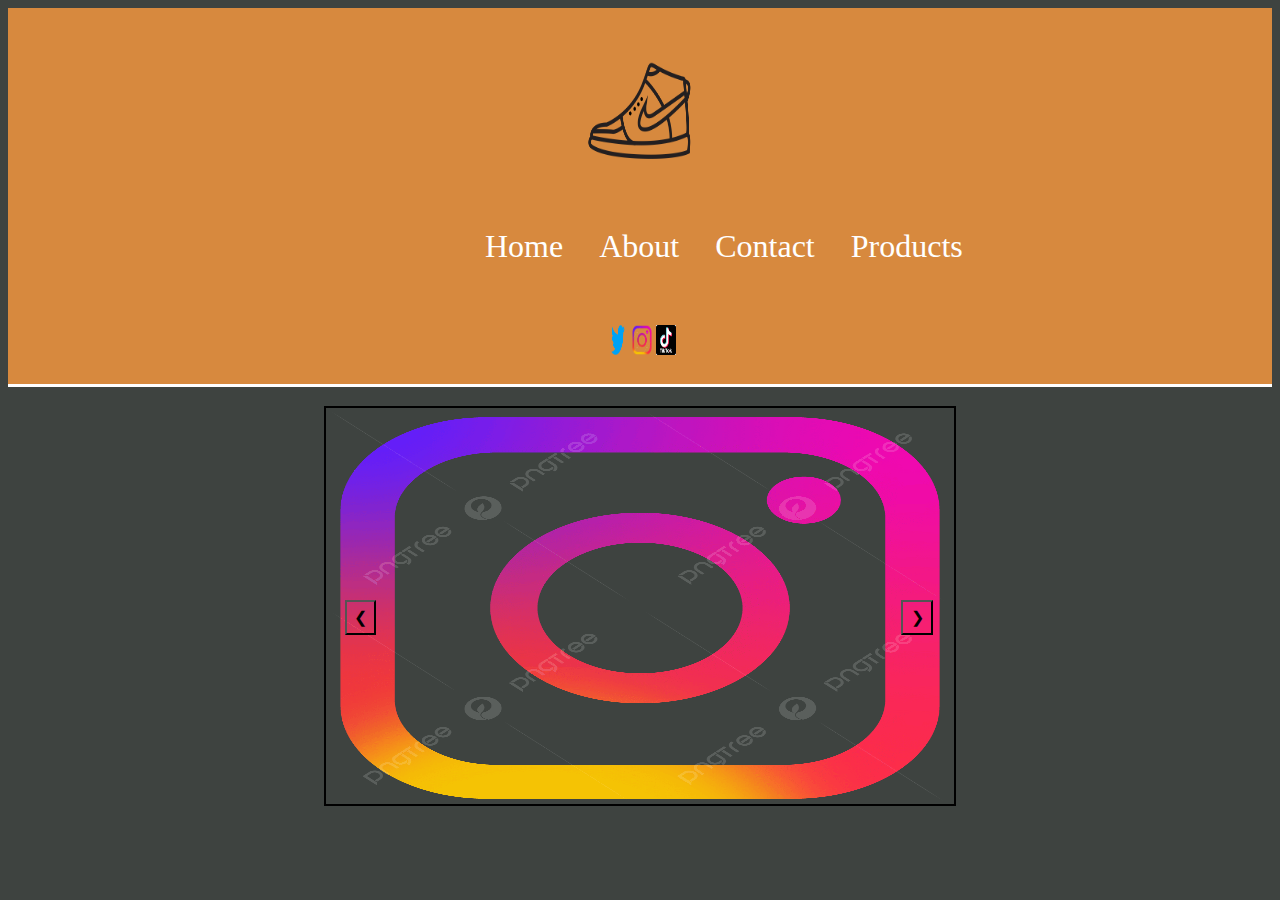
==== index.html @ c5b34c48 "cool" ====
<!DOCTYPE html>
<html>
<head>
    <link rel="stylesheet" href="styles.css">
</head>
<body>
    <header>
        <img id="logo" src="logo.png">
        <nav>
            <div class="links-container">
                <a class="underline" href="home.html">Home</a>
                <a class="underline" href="about.html">About</a>
                <a class="underline" href="contact.html">Contact</a>
                <a class="underline" href="products.html">Products</a>
            </div>
        </nav>
        <div class="clear"></div>
        <div class="socials-container">
            <img class="socials" src="twitter.png">
            <img class="socials" src="instagram.png">
            <img class="socials" src="tiktok.png">
        </div>
    </header> 
    <div class="manualslideshow">
        <img class="slideshow" src="instagram.png">
        <img class="slideshow" src="logo.png">
        <img class="slideshow" src="shoes.jpg">
        <img class="slideshow" src="twitter.png">
        <img class="slideshow" src="tiktok.png">

        <button class="leftbutton" onclick="plusDivs(-1)">&#10094;</button>
        <button class="rightbutton" onclick="plusDivs(1)">&#10095;</button>
    </div>
    <div class="aboutSection">
    </div>
    <script>
        let slideIndex = 1;
        showDivs(slideIndex);

        function plusDivs(n) {
            showDivs(slideIndex += n);
        }

        function showDivs(n) {
            let i;
            let x = document.getElementsByClassName("slideshow");
            if (n > x.length) { slideIndex = 1 }
            if (n < 1) { slideIndex = x.length };
            for (i = 0; i < x.length; i++) {
                x[i].style.display = "none";
            }
            x[slideIndex - 1].style.display = "block";
        }
    </script>
</body>

</html>
---- styles.css ----
/* 
3E4340
215A8D
6CABD8
E6DBC3
D7893E
*/


* {
    box-sizing: border-box;
}

body {
    background-color: #3E4340;
}

nav {
    width: 100%;
    padding: 3px 3px;
    height: 100px;
    word-spacing: 2em;
    margin-left: 37.5%;
    margin-top: 1%;
}

.underline {
    text-decoration: none;
    color: white;
    font-size: 200%;
}

.socials {
    width: 3%;
    height: 30px;
}

.links-container {
    float: left;
}

.socials-container {
    margin-left: 47.5%;
    margin-bottom: 2%;

}

header {
    background-color: #D7893E;
    border-bottom: solid rgb(255, 255, 255) 3px;

}

#logo {
    margin-left: 45%;
    width: 10%;
    height: 200px;
}

.manualslideshow {
    width: 50%;
    height: 400px;
    margin-left: 25%;
    margin-top: 1.5%;
    border: solid 2px black;
}

.slideshow {
    height: 400px;
    width: 100%;
}

.clear {
    clear: both;
}

.leftbutton, .rightbutton {
    background-color: rgba(0,0,0,0);
    width: 5%;
    padding: 1%;
    font-size: 100%;
    position:relative;
    top:-13em;
    
}

.leftbutton:hover, .rightbutton:hover {
    background-color: gray;
}

.rightbutton {
    margin-left: 83%;
}

.leftbutton {
    margin-left: 3%;
}
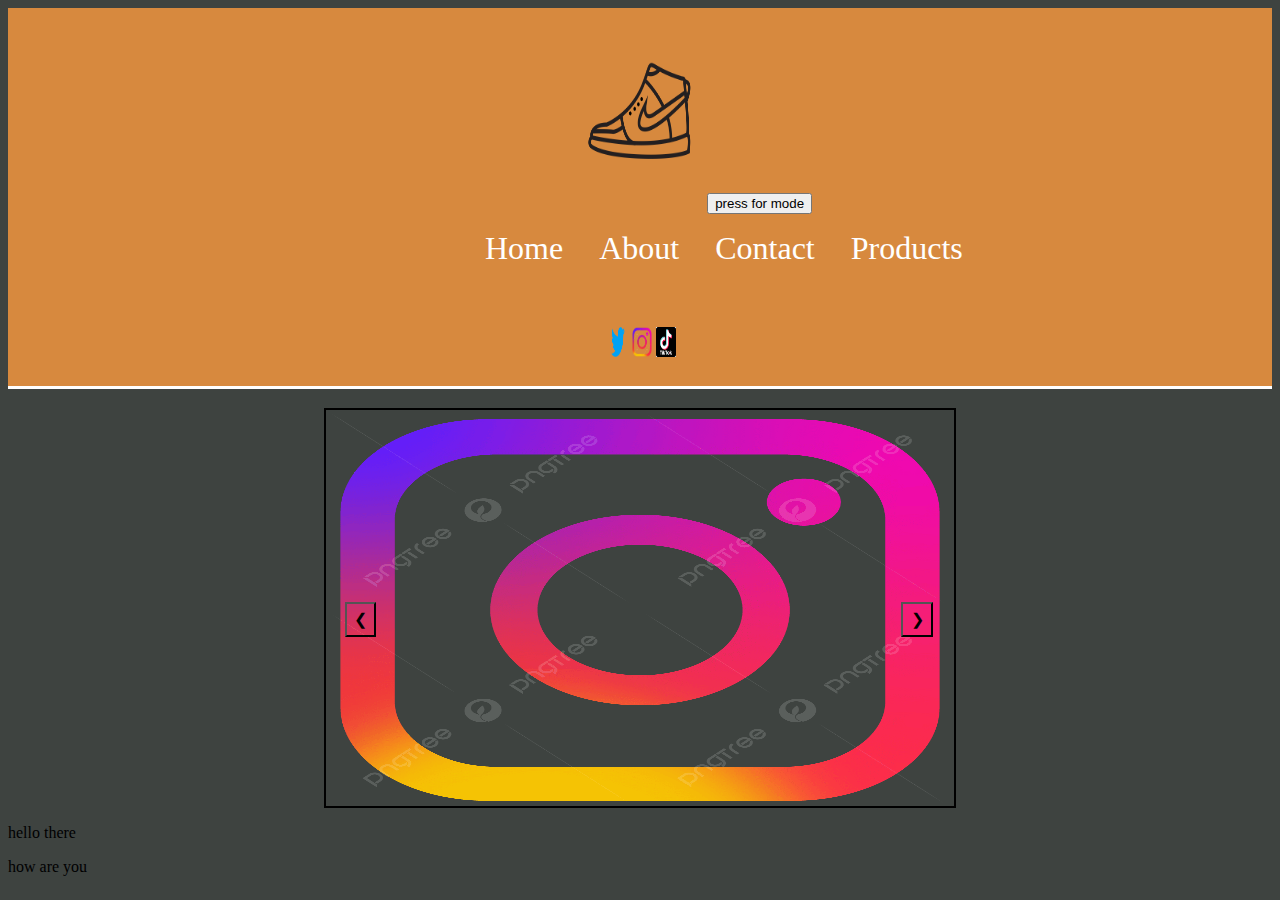
==== commit 71f90cfe: "cool" ====
--- a/index.html
+++ b/index.html
@@ -1,11 +1,14 @@
 <!DOCTYPE html>
 <html>
+
 <head>
     <link rel="stylesheet" href="styles.css">
 </head>
+
 <body>
     <header>
         <img id="logo" src="logo.png">
+        <button id="button1" onclick="mode()">press for mode</button>
         <nav>
             <div class="links-container">
                 <a class="underline" href="home.html">Home</a>
@@ -20,7 +23,7 @@
             <img class="socials" src="instagram.png">
             <img class="socials" src="tiktok.png">
         </div>
-    </header> 
+    </header>
     <div class="manualslideshow">
         <img class="slideshow" src="instagram.png">
         <img class="slideshow" src="logo.png">
@@ -33,7 +36,10 @@
     </div>
     <div class="aboutSection">
     </div>
+    <p>hello there</p>
+    <p>how are you</p>
     <script>
+        let currentModeValue = false;
         let slideIndex = 1;
         showDivs(slideIndex);
 
@@ -51,6 +57,29 @@
             }
             x[slideIndex - 1].style.display = "block";
         }
+        function mode() {
+            console.log("test", currentModeValue)
+            if (currentModeValue === false) {
+                console.log(currentModeValue)
+                document.body.style.backgroundColor = "black";
+                let allP = document.querySelectorAll("p");
+                document.body.style.color = "white"
+                currentModeValue = true;
+                console.log(currentModeValue)
+
+            }
+            else {
+                console.log("hehehehe")
+
+                document.body.style.backgroundColor = "white";
+                let allP = document.querySelectorAll("p");
+                document.body.style.color = "black"
+                currentModeValue = false;
+                console.log("hahahaha")
+
+            }
+        }
+
     </script>
 </body>
 
--- a/styles.css
+++ b/styles.css
@@ -16,7 +16,6 @@
 }
 
 nav {
-    width: 100%;
     padding: 3px 3px;
     height: 100px;
     word-spacing: 2em;
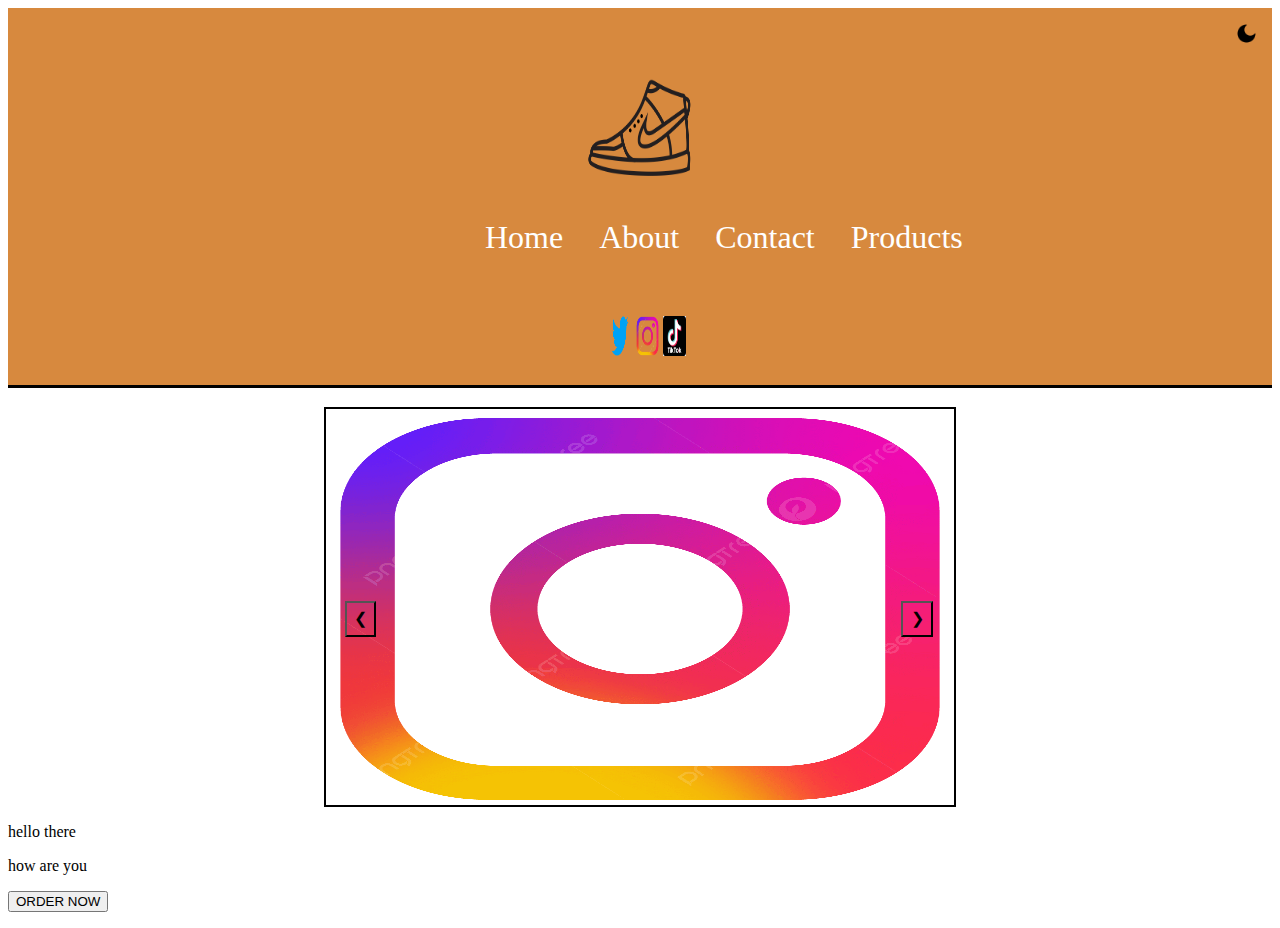
==== commit 27fbbe8c: "added lots (not really)" ====
--- a/index.html
+++ b/index.html
@@ -6,15 +6,16 @@
 </head>
 
 <body>
-    <header>
+    <header id="header">
+        <input id="mode" onclick="mode()" type="image" src="dark.png">
         <img id="logo" src="logo.png">
-        <button id="button1" onclick="mode()">press for mode</button>
+       
         <nav>
             <div class="links-container">
-                <a class="underline" href="home.html">Home</a>
-                <a class="underline" href="about.html">About</a>
-                <a class="underline" href="contact.html">Contact</a>
-                <a class="underline" href="products.html">Products</a>
+                <a onmouseover="underline()" class="underline" href="home.html">Home</a>
+                <a onmouseover="underline()" class="underline" href="about.html">About</a>
+                <a onmouseover="underline()" class="underline" href="contact.html">Contact</a>
+                <a onmouseover="underline()" class="underline" href="products.html">Products</a>
             </div>
         </nav>
         <div class="clear"></div>
@@ -24,7 +25,7 @@
             <img class="socials" src="tiktok.png">
         </div>
     </header>
-    <div class="manualslideshow">
+    <div id="theslides" class="manualslideshow">
         <img class="slideshow" src="instagram.png">
         <img class="slideshow" src="logo.png">
         <img class="slideshow" src="shoes.jpg">
@@ -38,6 +39,12 @@
     </div>
     <p>hello there</p>
     <p>how are you</p>
+    <button>ORDER NOW</button>
+    <div>
+        <p><pre></pre>
+
+        </p>
+    </div>
     <script>
         let currentModeValue = false;
         let slideIndex = 1;
@@ -57,28 +64,32 @@
             }
             x[slideIndex - 1].style.display = "block";
         }
+
         function mode() {
+            let theBorder=document.getElementById("theslides");
+            let header=document.getElementById("header");
+
             console.log("test", currentModeValue)
             if (currentModeValue === false) {
-                console.log(currentModeValue)
-                document.body.style.backgroundColor = "black";
+                document.body.style.backgroundColor = "#3E4340";
                 let allP = document.querySelectorAll("p");
-                document.body.style.color = "white"
+                document.body.style.color = "white";
+                theBorder.style.borderColor="white";
+                header.style.borderColor="white";
+                document.getElementById("mode").src="light.png";
                 currentModeValue = true;
-                console.log(currentModeValue)
-
             }
             else {
-                console.log("hehehehe")
-
                 document.body.style.backgroundColor = "white";
                 let allP = document.querySelectorAll("p");
                 document.body.style.color = "black"
+                theBorder.style.borderColor="black";
+                header.style.borderColor="black";
+                document.getElementById("mode").src="dark.png";
                 currentModeValue = false;
-                console.log("hahahaha")
-
             }
         }
+
 
     </script>
 </body>
--- a/styles.css
+++ b/styles.css
@@ -12,7 +12,7 @@
 }
 
 body {
-    background-color: #3E4340;
+    background-color: #ffffff;
 }
 
 nav {
@@ -24,14 +24,36 @@
 }
 
 .underline {
+    position: relative;
     text-decoration: none;
     color: white;
     font-size: 200%;
 }
 
+.underline:hover {
+    color: white;
+}
+
+.underline::before {
+    content: "";
+    position: absolute;
+    display: block;
+    width: 100%;
+    height: 3px;
+    bottom: 0;
+    left: 0;
+    background-color: #ffffff;
+    transform: scaleX(0);
+    transition: transform 0.3s ease;
+  }
+
+  .underline:hover::before {
+    transform: scaleX(1);
+  }
+
 .socials {
-    width: 3%;
-    height: 30px;
+    width: 3.5%;
+    height: 40px;
 }
 
 .links-container {
@@ -46,12 +68,24 @@
 
 header {
     background-color: #D7893E;
-    border-bottom: solid rgb(255, 255, 255) 3px;
+    border-bottom: solid rgb(0, 0, 0) 3px;
+    position: sticky;
+    width: 100%;
+    z-index: 1;
+}
 
+div {}
+
+#mode {
+    width: 2%;
+    margin-left: 97%;
+    margin-top: 1%;
 }
 
 #logo {
     margin-left: 45%;
+    margin-bottom: -2%;
+    margin-top: -2%;
     width: 10%;
     height: 200px;
 }
@@ -69,6 +103,10 @@
     width: 100%;
 }
 
+#button1 {
+    left: 100%;
+}
+
 .clear {
     clear: both;
 }
@@ -84,7 +122,7 @@
 }
 
 .leftbutton:hover, .rightbutton:hover {
-    background-color: gray;
+    background-color: #3E4340;
 }
 
 .rightbutton {
